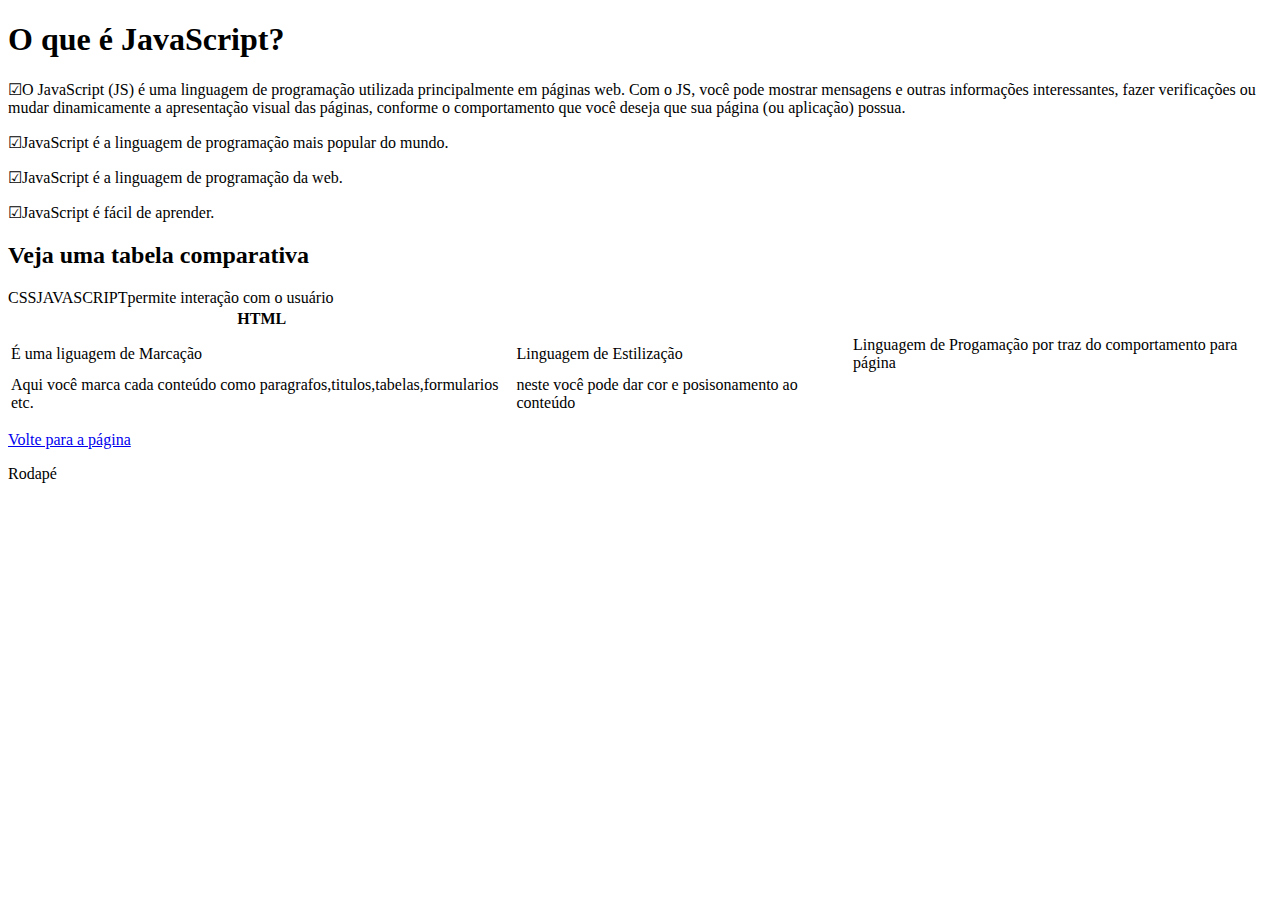
==== javascript.html @ 034e1a93 "Add files via upload" ====
<!DOCTYPE html>
<html lang="pt-br">
<head>
	 <meta charset="utf-8">
     <meta name="viewport" content="width=device-width,initial-scale=1.0/">
    <link rel="stylesheet" type="text/css" href="CSS">
    <link rel="stylesheet" type="text/css" href="CSS/style.css">
	<title>JavaScript</title>
</head>
<body>
	<header>
  <nav>
  	<h1>O que é JavaScript?</h1>
  </nav>
</header>
<div class="container">
	
  <p>☑O JavaScript (JS) é uma linguagem de programação utilizada principalmente em páginas web. Com o JS, você pode mostrar mensagens e outras informações interessantes, fazer verificações ou mudar dinamicamente a apresentação visual das páginas, conforme o comportamento que você deseja que sua página (ou aplicação) possua.</p>
  <p>☑JavaScript é a linguagem de programação mais popular do mundo.</p>
  <p>☑JavaScript é a linguagem de programação da web.</p>
  <p>☑JavaScript é fácil de aprender.</p>

  <h2>Veja uma tabela comparativa</h2>
       <table>
  	<tr>
  		<th>HTML</th>
  		<tr>CSS</th>
        <tr>JAVASCRIPT</th>
    </tr>
    <tr>
        <td>É uma liguagem de Marcação</td>
        <td>Linguagem de Estilização</td>
        <td>Linguagem de Progamação por traz do comportamento para página</td>
    </tr>
    <tr>
  		<td>Aqui você marca cada conteúdo como paragrafos,titulos,tabelas,formularios etc.</td>
  		<td>neste você pode dar cor e posisonamento ao conteúdo</td
        <td>permite interação com o usuário</td>
    </tr> 
  </table>
  <p class="centro"><a href="index.html">Volte para a página</a></p>
  </div>
<footer> 
  <p class="centro">Rodapé</p>
</footer>

</body>
</html>
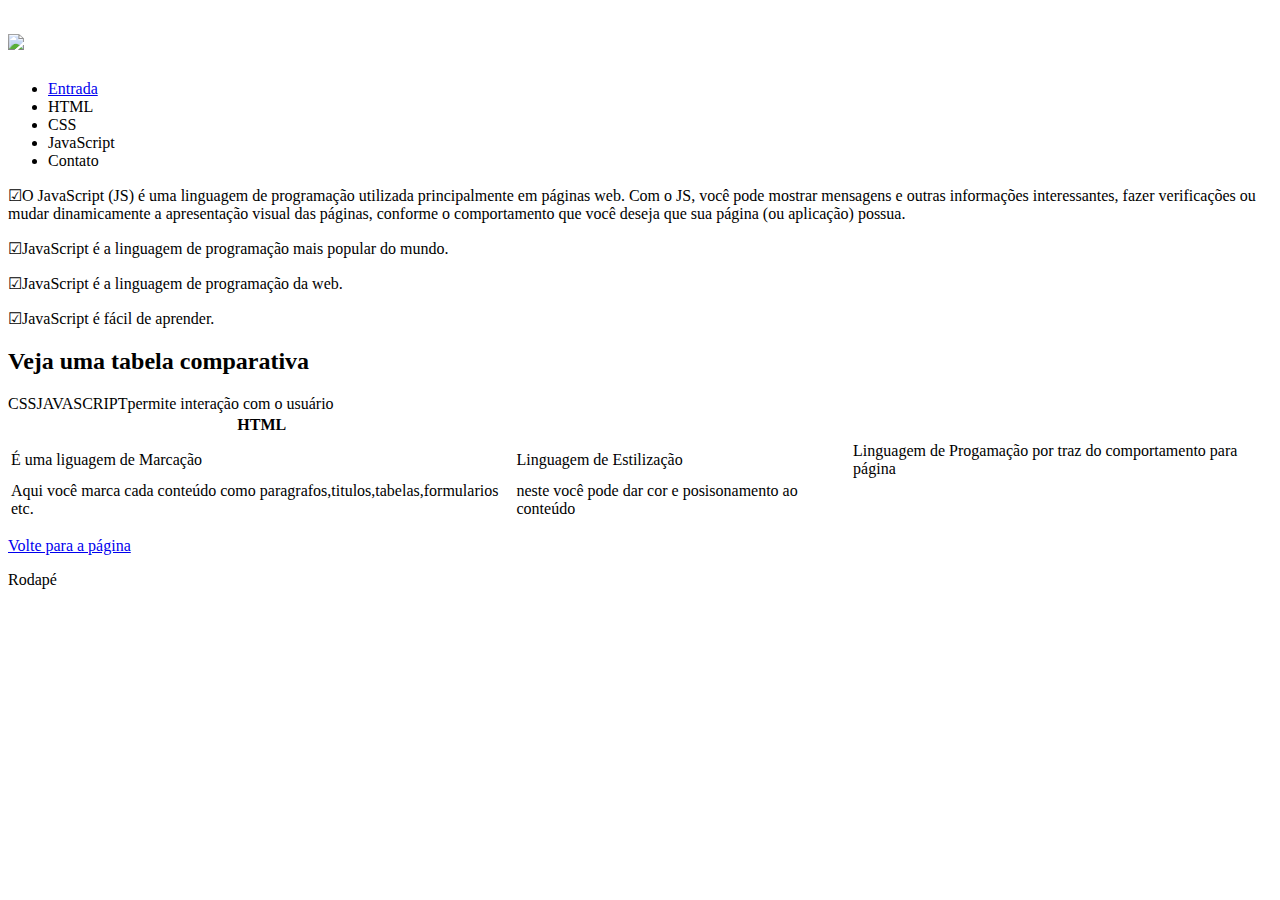
==== commit 9c667cdf: "Add files via upload" ====
--- a/javascript.html
+++ b/javascript.html
@@ -1,26 +1,33 @@
 <!DOCTYPE html>
 <html lang="pt-br">
 <head>
-	 <meta charset="utf-8">
-     <meta name="viewport" content="width=device-width,initial-scale=1.0/">
-    <link rel="stylesheet" type="text/css" href="CSS">
+	<meta charset="utf-8">
+    <meta name="viewport" content="width=device-width,initial-scale=1.0/">
+    <link rel="stylesheet" type="text/css" href="CSS/reset.css">
     <link rel="stylesheet" type="text/css" href="CSS/style.css">
+    <link rel="shortcut icon" href="img/icone2.png">
 	<title>JavaScript</title>
 </head>
 <body>
-	<header>
-  <nav>
-  	<h1>O que é JavaScript?</h1>
-  </nav>
-</header>
-<div class="container">
-	
+	<header class="fixo">
+   <h1><img src="img/1.png"></h1>
+     <nav>
+          <ul>
+              <li><a href="index.html">Entrada</a></li>
+              <li><a href="index.html#html"></a>HTML</li>
+              <li><a href="index.html#CSS"></a>CSS</li>
+              <li><a href="Javascript.html"></a>JavaScript</li>
+              <li><a href="#"></a>Contato</li>
+          </ul>
+      </nav>
+  </header>
+   <div class="container">
   <p>☑O JavaScript (JS) é uma linguagem de programação utilizada principalmente em páginas web. Com o JS, você pode mostrar mensagens e outras informações interessantes, fazer verificações ou mudar dinamicamente a apresentação visual das páginas, conforme o comportamento que você deseja que sua página (ou aplicação) possua.</p>
   <p>☑JavaScript é a linguagem de programação mais popular do mundo.</p>
   <p>☑JavaScript é a linguagem de programação da web.</p>
   <p>☑JavaScript é fácil de aprender.</p>
 
-  <h2>Veja uma tabela comparativa</h2>
+  <h2 class="titulos">Veja uma tabela comparativa</h2>
        <table>
   	<tr>
   		<th>HTML</th>
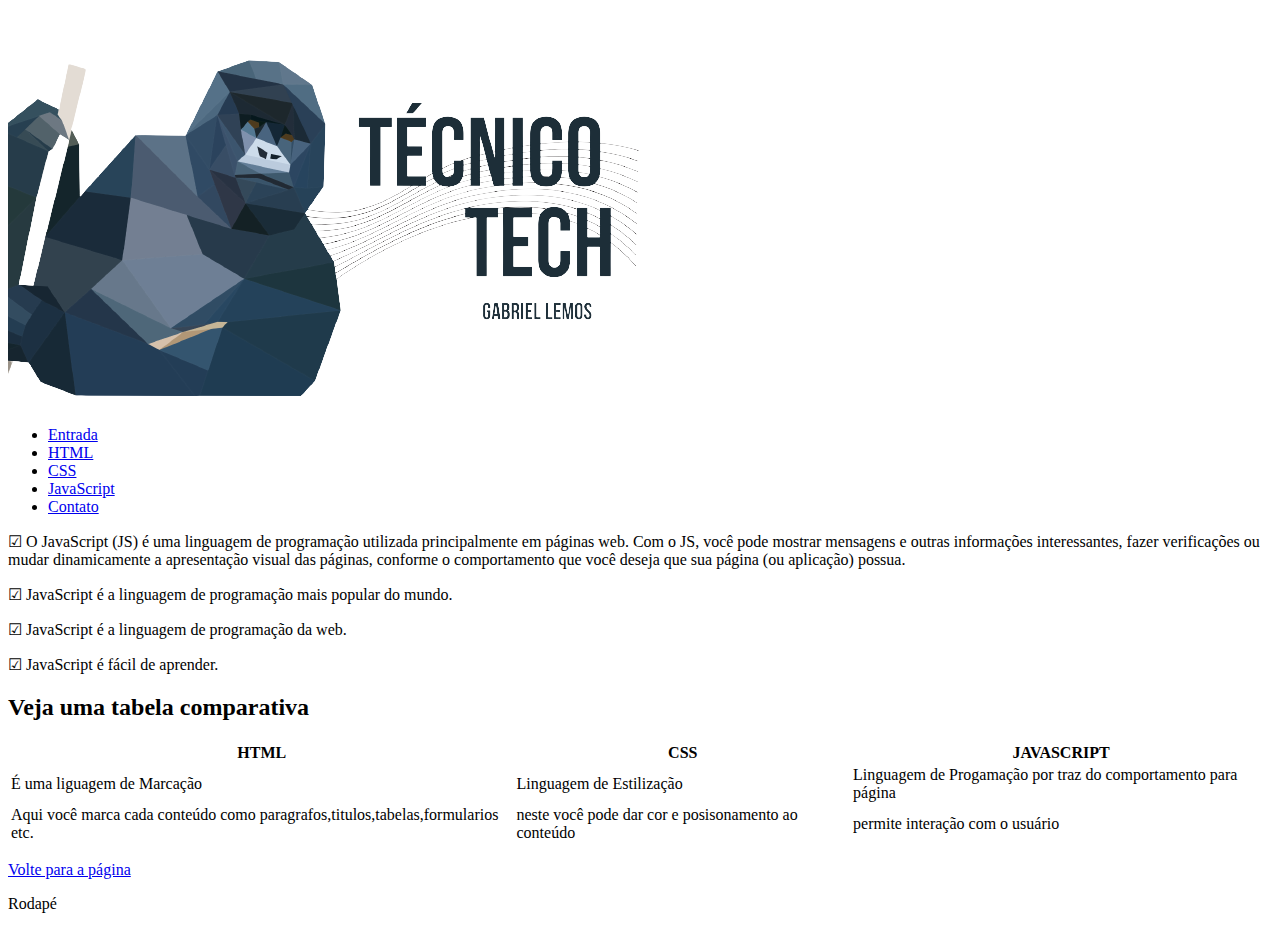
==== commit 2e4f3d1d: "Add files via upload" ====
--- a/javascript.html
+++ b/javascript.html
@@ -3,36 +3,37 @@
 <head>
 	<meta charset="utf-8">
     <meta name="viewport" content="width=device-width,initial-scale=1.0/">
-    <link rel="stylesheet" type="text/css" href="CSS/reset.css">
-    <link rel="stylesheet" type="text/css" href="CSS/style.css">
-    <link rel="shortcut icon" href="img/icone2.png">
+    <link rel="stylesheet" type="text/CSS" href="CSS/reset.css">
+    <link rel="stylesheet" type="text/CSS" href="CSS/style.css">
+    <link rel="shortcut icon" href="img/ICONE1.png">
+
 	<title>JavaScript</title>
 </head>
 <body>
 	<header class="fixo">
-   <h1><img src="img/1.png"></h1>
-     <nav>
-          <ul>
+   <h1><img class="imglogo" src="img/LOGOTIPO.png"></h1>
+     <nav class="menu-opcoes">
+          <ul class="ajustes">
               <li><a href="index.html">Entrada</a></li>
-              <li><a href="index.html#html"></a>HTML</li>
-              <li><a href="index.html#CSS"></a>CSS</li>
-              <li><a href="Javascript.html"></a>JavaScript</li>
-              <li><a href="#"></a>Contato</li>
+              <li><a href="index.html#html">HTML</a></li>
+              <li><a href="index.html#CSS">CSS</a></li>
+              <li><a href="Javascript.html">JavaScript</a></li>
+              <li><a href="#">Contato</a></li>
           </ul>
       </nav>
   </header>
    <div class="container">
-  <p>☑O JavaScript (JS) é uma linguagem de programação utilizada principalmente em páginas web. Com o JS, você pode mostrar mensagens e outras informações interessantes, fazer verificações ou mudar dinamicamente a apresentação visual das páginas, conforme o comportamento que você deseja que sua página (ou aplicação) possua.</p>
-  <p>☑JavaScript é a linguagem de programação mais popular do mundo.</p>
-  <p>☑JavaScript é a linguagem de programação da web.</p>
-  <p>☑JavaScript é fácil de aprender.</p>
+  <p>☑ O JavaScript (JS) é uma linguagem de programação utilizada principalmente em páginas web. Com o JS, você pode mostrar mensagens e outras informações interessantes, fazer verificações ou mudar dinamicamente a apresentação visual das páginas, conforme o comportamento que você deseja que sua página (ou aplicação) possua.</p>
+  <p>☑ JavaScript é a linguagem de programação mais popular do mundo.</p>
+  <p>☑ JavaScript é a linguagem de programação da web.</p>
+  <p>☑ JavaScript é fácil de aprender.</p>
 
   <h2 class="titulos">Veja uma tabela comparativa</h2>
        <table>
   	<tr>
-  		<th>HTML</th>
-  		<tr>CSS</th>
-        <tr>JAVASCRIPT</th>
+  	  	<th>HTML</th>
+  	   	<th>CSS</th>
+        <th>JAVASCRIPT</th>
     </tr>
     <tr>
         <td>É uma liguagem de Marcação</td>
@@ -40,8 +41,8 @@
         <td>Linguagem de Progamação por traz do comportamento para página</td>
     </tr>
     <tr>
-  		<td>Aqui você marca cada conteúdo como paragrafos,titulos,tabelas,formularios etc.</td>
-  		<td>neste você pode dar cor e posisonamento ao conteúdo</td
+  		  <td>Aqui você marca cada conteúdo como paragrafos,titulos,tabelas,formularios etc.</td>
+  		  <td>neste você pode dar cor e posisonamento ao conteúdo</td>
         <td>permite interação com o usuário</td>
     </tr> 
   </table>
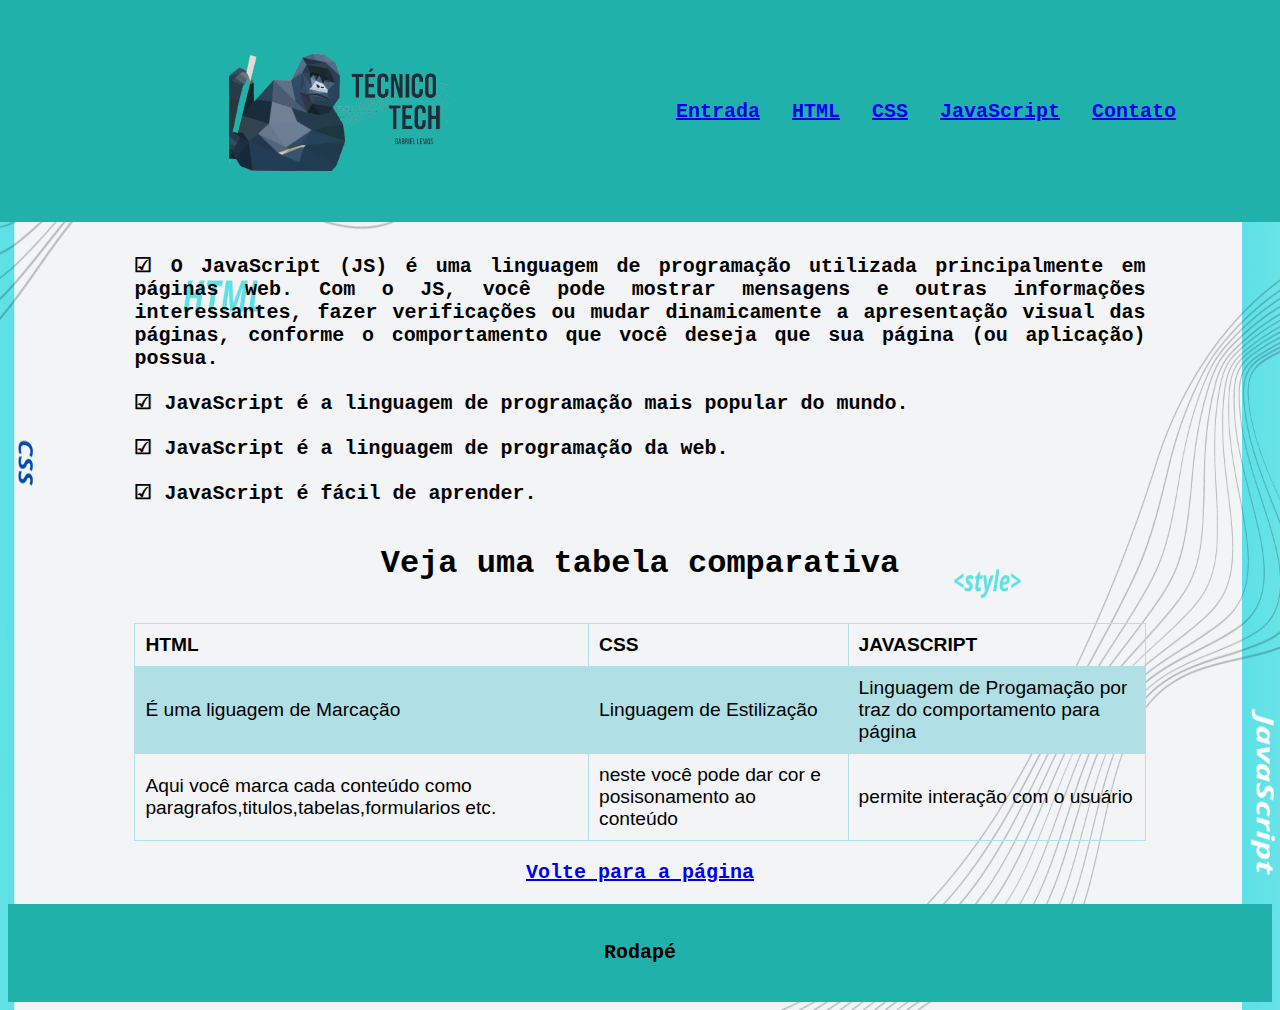
==== commit 4a4f9b7a: "Add files via upload" ====
--- a/javascript.html
+++ b/javascript.html
@@ -3,8 +3,8 @@
 <head>
 	<meta charset="utf-8">
     <meta name="viewport" content="width=device-width,initial-scale=1.0/">
-    <link rel="stylesheet" type="text/CSS" href="CSS/reset.css">
-    <link rel="stylesheet" type="text/CSS" href="CSS/style.css">
+    <link rel="stylesheet" type="text/css" href="css/reset.css">
+    <link rel="stylesheet" type="text/css" href="css/style.css">
     <link rel="shortcut icon" href="img/ICONE1.png">
 
 	<title>JavaScript</title>
--- a/css/style.css
+++ b/css/style.css
@@ -0,0 +1,233 @@
+html{
+scroll-behavior: smooth;
+
+}
+
+body{
+background-image:url("../img/HTML.png");
+background-repeat: round;
+font-family: 'Courier New', cursive;
+
+}
+
+header,footer{
+background-color: rgba(32,178,170);
+padding: 1%;
+position: relative;
+display: flex;
+flex-direction: column;
+align-items: center;
+font-size: 1.5em;
+font-weight: bolder;
+
+}
+
+h1,h2,{
+
+color: #008B8B;
+
+}
+
+p{
+	
+font-weight: bolder;
+font-size: 20px;
+text-align: justify;
+color: #000000;
+
+
+ }
+
+.listatexto{
+
+text-decoration: underline;
+color: #000000;
+font-weight: bolder;
+margin-top: 1%;
+font-size: 1em;
+
+}
+
+figure{
+
+text-align: center;
+border-style: 5px solid #B0E0E6;
+justify-content: center;
+
+}
+
+p{
+color: #000000;
+font-weight: bolder;
+font-size: 20px;
+text-align: justify;
+margin-top: 2%;
+margin-bottom: 2%;
+
+}
+
+
+.container{
+margin-top: 10%;
+width: 80%;
+margin-right: auto;
+margin-left: auto;
+position: relative;
+
+
+}
+
+@media screen and (min-width: 599px) {
+    .container{
+	margin-top: 65%;
+}
+}
+@media screen and (min-width: 600px) {
+    .container{
+	margin-top: 480%;
+}
+}
+@media only screen and (min-width: 768px) {
+	.container{
+	margin-top: 20%; } 
+
+ header{
+background-color: rgba(32,178,170);
+flex-direction: row;
+font-size: 20px;
+position:relative;
+
+ }
+
+.menu-opcoes{
+ text-align: center;
+ position:absolute;
+ right:5%;
+ left: 45%;
+
+}
+
+.menu-opcoes ul li{
+display: inline;
+margin-left: 20px;
+
+}
+
+.fixo{
+position: fixed;
+top: 0;
+right: 0;
+left: 0;
+z-index: 1030;
+
+}
+
+.Ajustes{
+line-height: 1;
+text-align: center;
+}
+
+.ajustes li:hover{
+background-color-color: #000000;
+color: blue;
+
+
+}
+
+
+h1{
+font-size: 2em;
+	
+}
+
+h2{
+font-size: 2em;
+	
+}
+
+
+text-align{: center;
+color: #000000;
+
+}
+
+.imgtexto{
+border: 5px solid #B0E0E6; 
+width: 70%;
+
+
+}
+
+.imglogo{
+width: 35%;
+
+}
+
+
+.titulos{
+text-align: center;
+color: #000000;
+font-weight: bolder;
+line-height: 2;
+
+
+}
+
+p{
+color: #000000;
+font-weight: bolder;
+font-size: 20px;
+text-align: justify;
+margin-top: 2%;
+margin-bottom: 2%;
+
+
+}
+
+h1,h2,h4{
+
+text-align: center;	
+color: #008B8B;
+
+}
+
+table {
+
+font-family: arial, sans-serif;
+border-collapse: collapse;
+width: 100% #000000;
+margin-right: auto;
+margin-left: auto;
+
+
+}
+
+
+td, th {
+ border: 1px solid #B0E0E6;
+ padding: 10px;
+ text-align: left;
+ color:  #000000;
+ font-size: 1.2em;
+ 
+}
+
+tr:nth-child(even) {
+ background-color: #B0E0E6;
+
+}
+
+.centro{
+text-align: center;
+
+}
+
+
+
+
+
+
+
+
+
+
